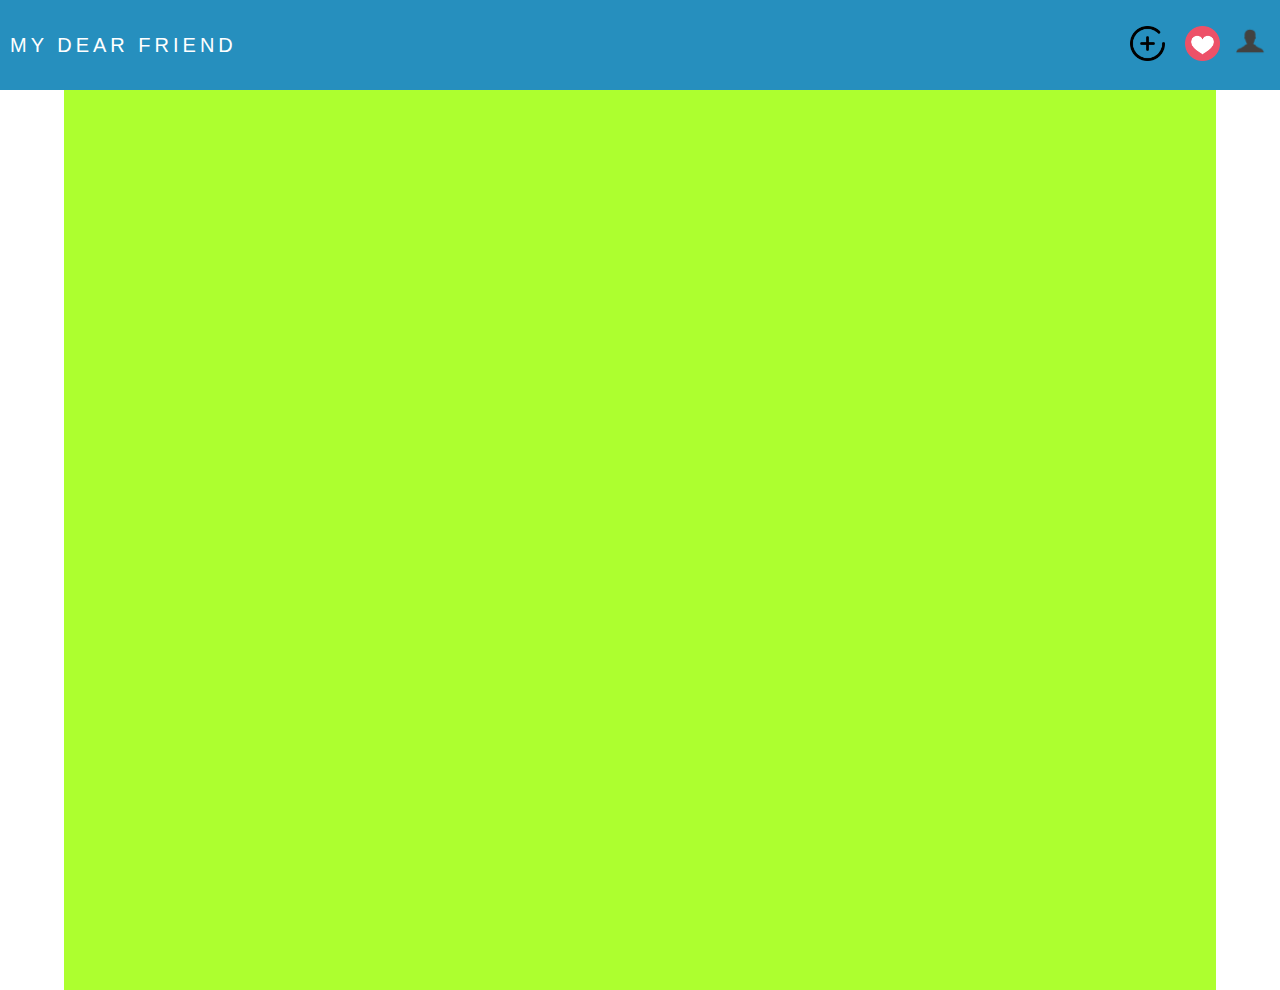
==== Projeto TCC/paginadepet2.html @ 8d2f8fa3 "Add files via upload" ====
<!DOCTYPE html>
<html lang="pt-br">
<head>
    <meta charset="UTF-8">
    <meta http-equiv="X-UA-Compatible" content="IE=edge">
    <meta name="viewport" content="width=device-width, initial-scale=1.0">
    <title>Pagina de pet</title>
    <link rel="stylesheet" href="css/style.css">
<script src="https://cdn.jsdelivr.net/npm/bootstrap@5.2.0-beta1/dist/js/bootstrap.bundle.min.js" integrity="sha384-pprn3073KE6tl6bjs2QrFaJGz5/SUsLqktiwsUTF55Jfv3qYSDhgCecCxMW52nD2" crossorigin="anonymous"></script>
</head>
<body>

    <header>
        <nav class="navdesktop">
            <a class="logo" href="index.html">My dear friend</a>
            <ul class="nav-list">
              
              <div class="Post">
                <a href="post.html" class="post-btn">
                  <img
                    src="imagens/add.png"
                    alt="Add-Post"
                    height="35"
                    width="35"
                    class="addpost"
                  />
                </a>
              </div>
              
              <a href="interesses.html" class="interesses">
                <img src="imagens/adotar2.png" height="35" width="35" class="" />
              </a>
              <div class="profile">
                <a href="perfil.html" class="profile-btn">
                  <img
                    src="imagens/avatar2.png"
                    alt="Perfil"
                    height="30"
                    width="30"
                    class="avatar"
                  />
                </a>
              </div>
            </ul>
          </nav>
          
          
          <nav class="navcell">
      
      
            <a class="logo" href="index.html">My dear friend</a>    
      
      
            <div class="dropdown">
      
              <button class="mainmenubtn">
                <img src="imagens/list.svg" width="100%"> 
              </button>
      
              <div class="dropdown-child">
                
                <a href="perfil.html"> Perfil</a>
                <a href="post.html"> Post</a>
                <a href="interesses.html"> Interesses</a>
              </div>
      
            </div>
          </nav>
          
    
    </header>


<!-- INICIO DO CORPO DO SITE -->
<div class="container2">










</div>
     


<!-- FIM DO CORPO DO SITE -->















</body>
<script src="https://cdn.jsdelivr.net/npm/bootstrap@5.2.0-beta1/dist/js/bootstrap.bundle.min.js" integrity="sha384-pprn3073KE6tl6bjs2QrFaJGz5/SUsLqktiwsUTF55Jfv3qYSDhgCecCxMW52nD2" crossorigin="anonymous"></script>
</html>
---- Projeto TCC/css/style.css ----
* {
    margin: 0;
    padding: 0;
  
}

body{
    
    background-color:#FFFFFF;
    height: 100vh;
    width: 100
}


::-webkit-input-placeholder {
    color: #FFFFFF;
}


a { 
    color: white;
    text-decoration: none;
    transition: 0.3s;
}

a:hover {
    opacity: 0.7;

}

.logo {
    font-size: 20px;
    text-transform: uppercase;
    letter-spacing: 4px;
    margin-left: 10px;
}

nav {
    display: flex;
    justify-content: space-between;
    align-items: center;
    font-family: 'Franklin Gothic Medium', 'Arial Narrow', Arial, sans-serif;
    height: 10vh;
    background-color:#268fbe;
}

.nav-list {
    list-style: none;
    display: flex;
}

.nav-list li {
    letter-spacing: 3px;
    margin-left: 32px;
}


.Post{
   margin-right: 20px; 
}

.interesses{
    margin-right: 15px;
}

.profile{
    margin-right: 15px;
}

/* INDEX*/
.container{
    width: 90%; 
    margin-left: auto;
    margin-right: auto; 
    display: flex;
    justify-content: space-around;
    flex-wrap: wrap;
}


.video-banner{
    width: 100% ;
   border-radius: 20px 20px 20px 20px; 
   box-shadow: 1px 3px rgba(8, 8, 8, 0.6);
    margin-top: 2%;
}


.card{
    margin-top: 20px;
    width: 20%;
    background-color: white;
    border: solid black 2px;
    border-radius: 5px
    
}

.card-body{
    text-align: center;
    margin-bottom: 25px

}


.btnprimario{
    /* width: clamp(3rem, 100%, 0.05rem); */
    font-family:  Cambria;
    font-size: large;
    color: black;
    background-color: #1e0c42; 
    color: white;
    padding: 10px

}

.card-title{
    font-size: x-large;
    font-family: Courier New;
}

.card-text{
font-family: Courier New;
}

.footer{
    text-align: center;
    color: white;
    margin-top: 20px;
    width: 100%;
    height: 25px;
    background-color: #262324;
    padding: 30px 0px 30px 0px;

}

.banner-cel{
    display: none;
}





@media screen and (min-width: 810px){
    .card-title{
        font-size: medium;
    }
   
    .navcell{
        display: none;
    }
}


@media screen and (max-width: 650px){
    .container{
        margin: 0 auto;
        justify-content: center;
        flex-direction: column;
    }
    .card{
        margin: 0 auto;
        justify-content: center;
        width: 50%;
        margin-top: 15px;
    }


}



@media screen and (max-width: 650px){
    .navdesktop{
        display: none;
    }
}

@media screen and (min-width: 651px){
    .navcell{
        display: none
    }
}



.mainmenubtn {
    background-color: #268fbe; 
    cursor: pointer;
    border: none;
    width: 30px;
    height: 30px;
}
.mainmenubtn:hover{
    display: none;
    }
.dropdown {
    margin-right: 15px;
    position: relative;
    display: inline-block;
}
.dropdown-child {
    display: none;
    background-color: rgba(6, 54, 99, 0.726);
    position: relative;
    padding: 20px;
    margin-right: 15px;
    border-radius: 20px;
}
.dropdown-child a {
    text-decoration: none;
    display: block;
    text-align: center; 
}
.dropdown:hover .dropdown-child {
    display: block;
}























/* FIM  DA INDEX*/

/* TELA DE INTERESSES*/

.container2{
    display: flex;
    background-color: greenyellow;
    width: 90%;
    height: 100%;
    margin: auto;
}
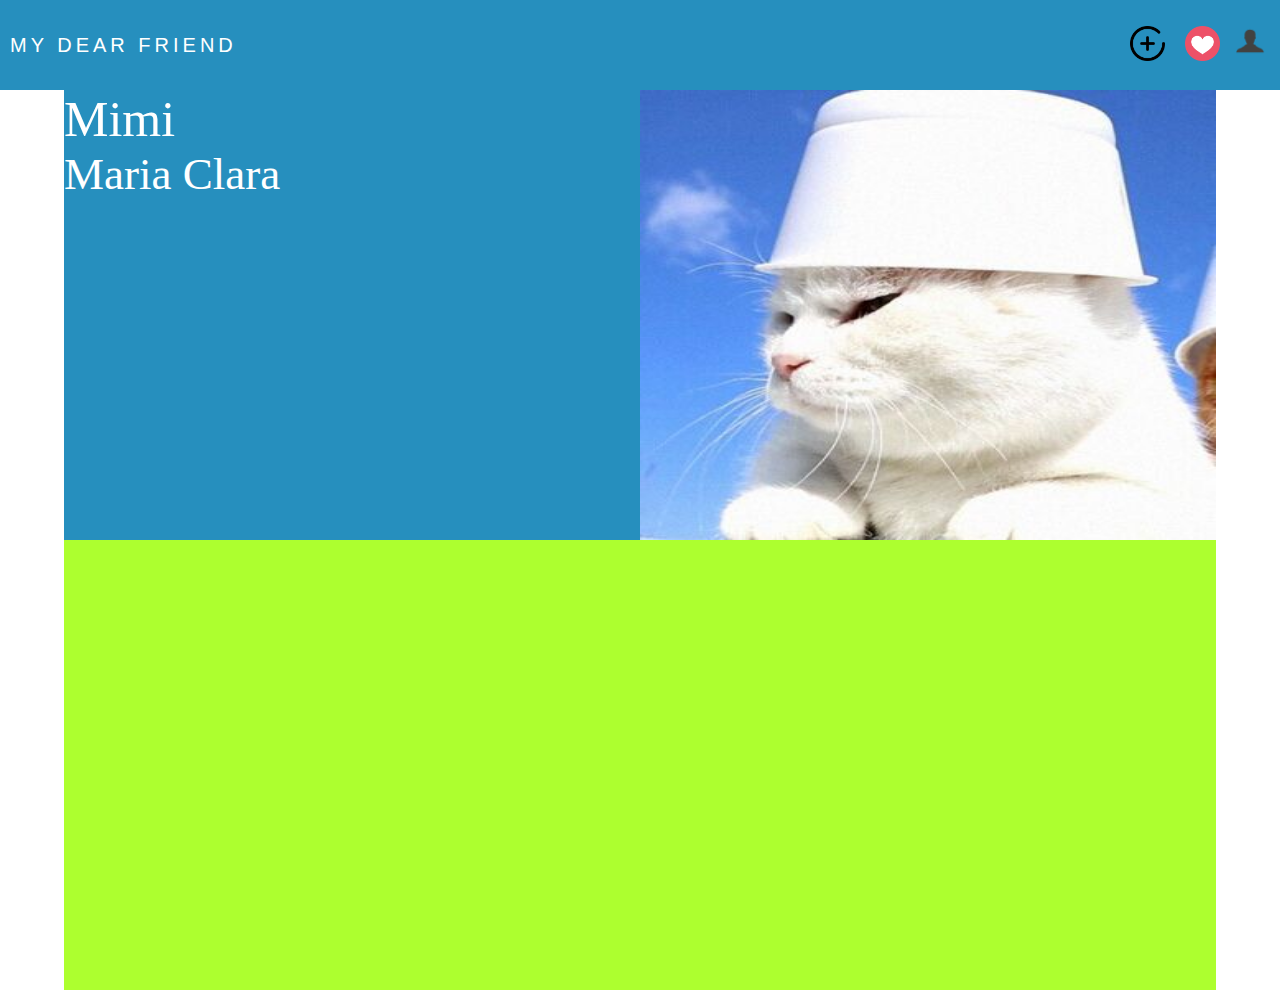
==== commit f8492c36: "Update paginadepet2.html" ====
--- a/Projeto TCC/paginadepet2.html
+++ b/Projeto TCC/paginadepet2.html
@@ -1,108 +1,91 @@
 <!DOCTYPE html>
 <html lang="pt-br">
-<head>
-    <meta charset="UTF-8">
-    <meta http-equiv="X-UA-Compatible" content="IE=edge">
-    <meta name="viewport" content="width=device-width, initial-scale=1.0">
+  <head>
+    <meta charset="UTF-8" />
+    <meta http-equiv="X-UA-Compatible" content="IE=edge" />
+    <meta name="viewport" content="width=device-width, initial-scale=1.0" />
     <title>Pagina de pet</title>
-    <link rel="stylesheet" href="css/style.css">
-<script src="https://cdn.jsdelivr.net/npm/bootstrap@5.2.0-beta1/dist/js/bootstrap.bundle.min.js" integrity="sha384-pprn3073KE6tl6bjs2QrFaJGz5/SUsLqktiwsUTF55Jfv3qYSDhgCecCxMW52nD2" crossorigin="anonymous"></script>
-</head>
-<body>
+    <link rel="stylesheet" href="css/style.css" />
+    <script
+      src="https://cdn.jsdelivr.net/npm/bootstrap@5.2.0-beta1/dist/js/bootstrap.bundle.min.js"
+      integrity="sha384-pprn3073KE6tl6bjs2QrFaJGz5/SUsLqktiwsUTF55Jfv3qYSDhgCecCxMW52nD2"
+      crossorigin="anonymous"
+    ></script>
+  </head>
+  <body>
+    <header>
+      <nav class="navdesktop">
+        <a class="logo" href="index.html">My dear friend</a>
+        <ul class="nav-list">
+          <div class="Post">
+            <a href="post.html" class="post-btn">
+              <img
+                src="imagens/add.png"
+                alt="Add-Post"
+                height="35"
+                width="35"
+                class="addpost"
+              />
+            </a>
+          </div>
 
-    <header>
-        <nav class="navdesktop">
-            <a class="logo" href="index.html">My dear friend</a>
-            <ul class="nav-list">
-              
-              <div class="Post">
-                <a href="post.html" class="post-btn">
-                  <img
-                    src="imagens/add.png"
-                    alt="Add-Post"
-                    height="35"
-                    width="35"
-                    class="addpost"
-                  />
-                </a>
-              </div>
-              
-              <a href="interesses.html" class="interesses">
-                <img src="imagens/adotar2.png" height="35" width="35" class="" />
-              </a>
-              <div class="profile">
-                <a href="perfil.html" class="profile-btn">
-                  <img
-                    src="imagens/avatar2.png"
-                    alt="Perfil"
-                    height="30"
-                    width="30"
-                    class="avatar"
-                  />
-                </a>
-              </div>
-            </ul>
-          </nav>
-          
-          
-          <nav class="navcell">
-      
-      
-            <a class="logo" href="index.html">My dear friend</a>    
-      
-      
-            <div class="dropdown">
-      
-              <button class="mainmenubtn">
-                <img src="imagens/list.svg" width="100%"> 
-              </button>
-      
-              <div class="dropdown-child">
-                
-                <a href="perfil.html"> Perfil</a>
-                <a href="post.html"> Post</a>
-                <a href="interesses.html"> Interesses</a>
-              </div>
-      
-            </div>
-          </nav>
-          
-    
+          <a href="interesses.html" class="interesses">
+            <img src="imagens/adotar2.png" height="35" width="35" class="" />
+          </a>
+
+          <div class="profile">
+            <a href="perfil.html" class="profile-btn">
+              <img
+                src="imagens/avatar2.png"
+                alt="Perfil"
+                height="30"
+                width="30"
+                class="avatar"
+              />
+            </a>
+          </div>
+        </ul>
+      </nav>
+
+      <nav class="navcell">
+        <a class="logo" href="index.html">My dear friend</a>
+
+        <div class="dropdown">
+          <button class="mainmenubtn">
+            <img src="imagens/list.svg" width="100%" />
+          </button>
+
+          <div class="dropdown-child">
+            <a href="perfil.html"> Perfil</a>
+            <a href="post.html"> Post</a>
+            <a href="interesses.html"> Interesses</a>
+          </div>
+        </div>
+      </nav>
+
     </header>
 
+    <!-- INICIO DO CORPO DO SITE -->
+    <div class="container2">
+      <div class="conteudo">
+        <div class="textos">
+           <p class="nomepet"> Mimi </p>
+           <p class="nomeuser">Maria Clara</p> 
+        </div>
 
-<!-- INICIO DO CORPO DO SITE -->
-<div class="container2">
+        <div class="imagem">
+          <img width="100%" height="100%"
+            src="imagens/gato1.jpg"
+            alt="" class="img1"/>
+        </div>
+      </div>
+    </div>
 
-
-
-
-
-
-
-
-
-
-</div>
-     
-
-
-<!-- FIM DO CORPO DO SITE -->
-
-
-
-
-
-
-
-
-
-
-
-
-
-
-
-</body>
-<script src="https://cdn.jsdelivr.net/npm/bootstrap@5.2.0-beta1/dist/js/bootstrap.bundle.min.js" integrity="sha384-pprn3073KE6tl6bjs2QrFaJGz5/SUsLqktiwsUTF55Jfv3qYSDhgCecCxMW52nD2" crossorigin="anonymous"></script>
-</html>+    <!-- FIM DO CORPO DO SITE -->
+  </body>
+  <script
+    src="https://cdn.jsdelivr.net/npm/bootstrap@5.2.0-beta1/dist/js/bootstrap.bundle.min.js"
+    integrity="sha384-pprn3073KE6tl6bjs2QrFaJGz5/SUsLqktiwsUTF55Jfv3qYSDhgCecCxMW52nD2"
+    crossorigin="anonymous"
+  ></script>
+</html>
--- a/Projeto TCC/css/style.css
+++ b/Projeto TCC/css/style.css
@@ -250,6 +250,36 @@
     margin: auto;
 }
 
-
-
-
+.conteudo{
+    display: flex;
+    justify-content: space-around;
+    width: 100%;
+    height: 50%;
+   background-color: #268fbe;
+    
+}
+
+.imagem{
+    width: 50%;
+    
+}
+
+.textos{
+width: 50%;
+
+   color: white;
+    
+}
+
+.img1{
+    text-align: center;
+}
+
+.nomepet{
+color: white;
+font-size: 50px;
+}
+
+.nomeuser{
+font-size: 45px;
+}
